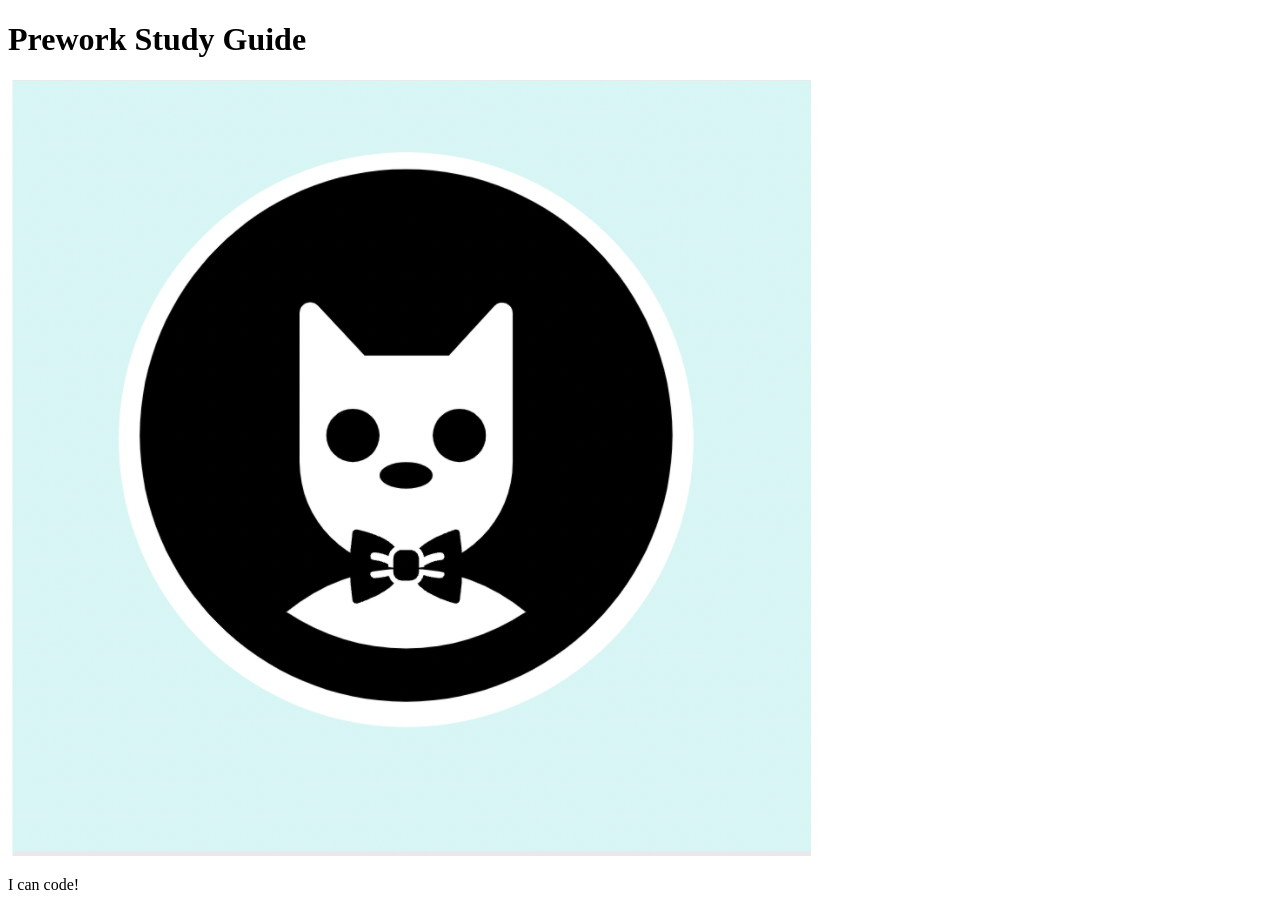
==== prework-study-guide/index.html @ 9b6fbaab "add starter code" ====
<!DOCTYPE html>
<html lang="en">
  <head>
    <meta charset="UTF-8" />
    <meta http-equiv="X-UA-Compatible" content="IE=edge" />
    <meta name="viewport" content="width=device-width, initial-scale=1.0" />
    <title>Prework Study Guide</title>
  </head>
  <body>
    <header id="top">
      <h1>Prework Study Guide</h1>
      <img src="./assets/bowtie-cat.png" alt="Profile image of cat wearing a bow tie." />
    </header>
    <main>
      <!-- Student code goes here -->
    </main>

    <footer>
      <p>I can code!</p>
    </footer>
  </body>
</html>
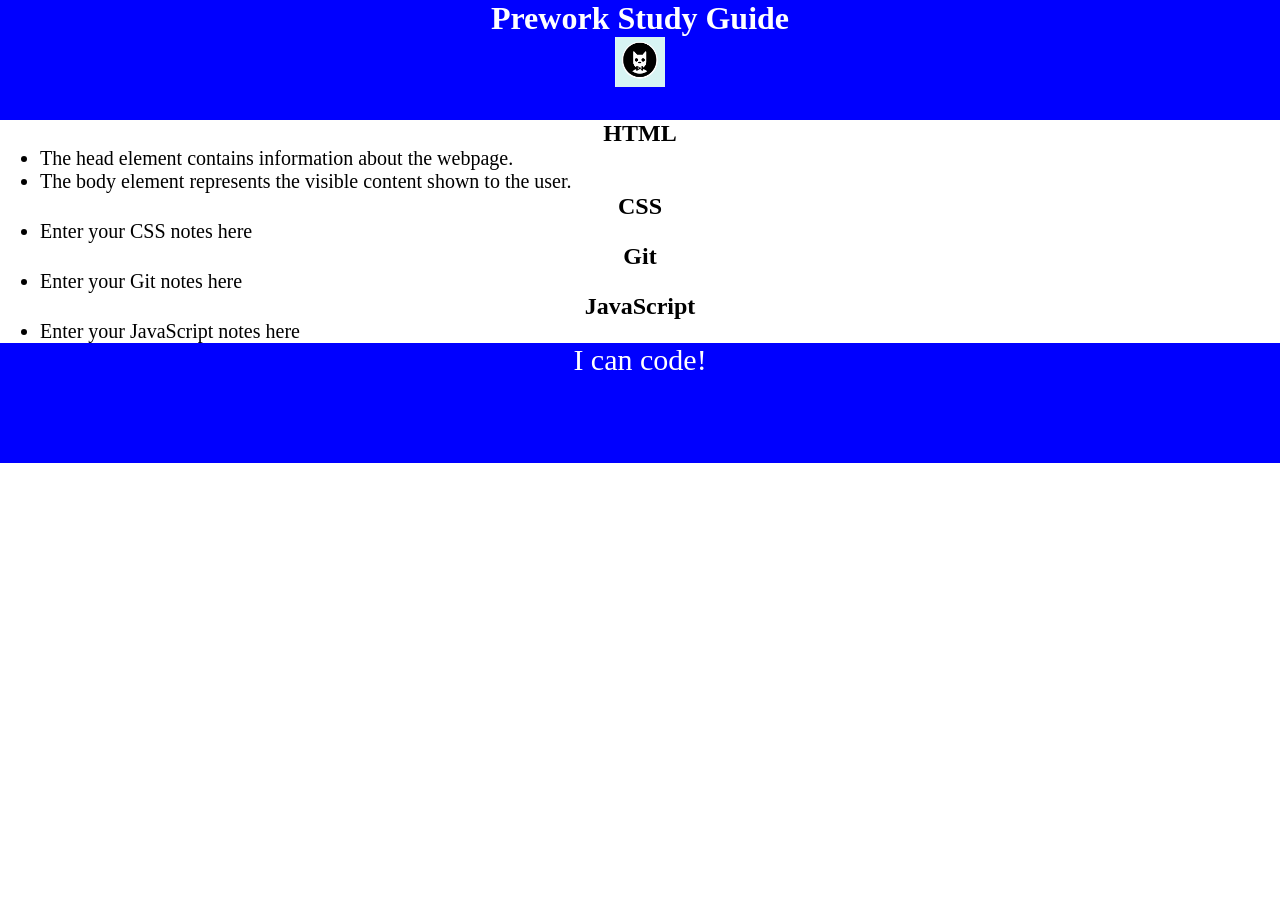
==== commit f8a254ac: "added code to HTML file" ====
--- a/prework-study-guide/index.html
+++ b/prework-study-guide/index.html
@@ -4,6 +4,7 @@
     <meta charset="UTF-8" />
     <meta http-equiv="X-UA-Compatible" content="IE=edge" />
     <meta name="viewport" content="width=device-width, initial-scale=1.0" />
+    <link rel="stylesheet" href="./assets/style.css">
     <title>Prework Study Guide</title>
   </head>
   <body>
@@ -12,6 +13,34 @@
       <img src="./assets/bowtie-cat.png" alt="Profile image of cat wearing a bow tie." />
     </header>
     <main>
+      <section class="card" id="html-section">
+          <h2>HTML</h2>
+          <ul>
+              <li>The head element contains information about the webpage.</li>
+              <li>The body element represents the visible content shown to the user.</li>
+          </ul>
+      </section>
+   
+      <section class="card" id="css-section">
+        <h2>CSS</h2>
+        <ul>
+          <li>Enter your CSS notes here</li>
+        </ul>
+      </section>
+   
+      <section class="card" id="git-section">
+        <h2>Git</h2>
+        <ul>
+          <li>Enter your Git notes here</li>
+        </ul>
+      </section>
+   
+      <section class="card" id="javascript-section">
+        <h2>JavaScript</h2>
+        <ul>
+          <li>Enter your JavaScript notes here</li>
+        </ul>
+      </section>
       <!-- Student code goes here -->
     </main>
 
--- a/prework-study-guide/assets/style.css
+++ b/prework-study-guide/assets/style.css
@@ -0,0 +1,35 @@
+* {
+    margin: 0;
+    padding: 0;
+}
+
+header,
+footer {
+    width: 100%;
+    height: 120px;
+    background-color: blue;
+    color: white;
+}
+
+h1,
+h2 {
+    text-align: center;
+} 
+
+img {
+    display: block;
+    height: 50px;
+    width: 50px;
+    margin-left: auto;
+    margin-right: auto;
+}
+
+ul {
+    padding-left: 40px;
+    font-size: 20px;
+}
+
+p {
+    text-align: center;
+    font-size: 30px;
+  }
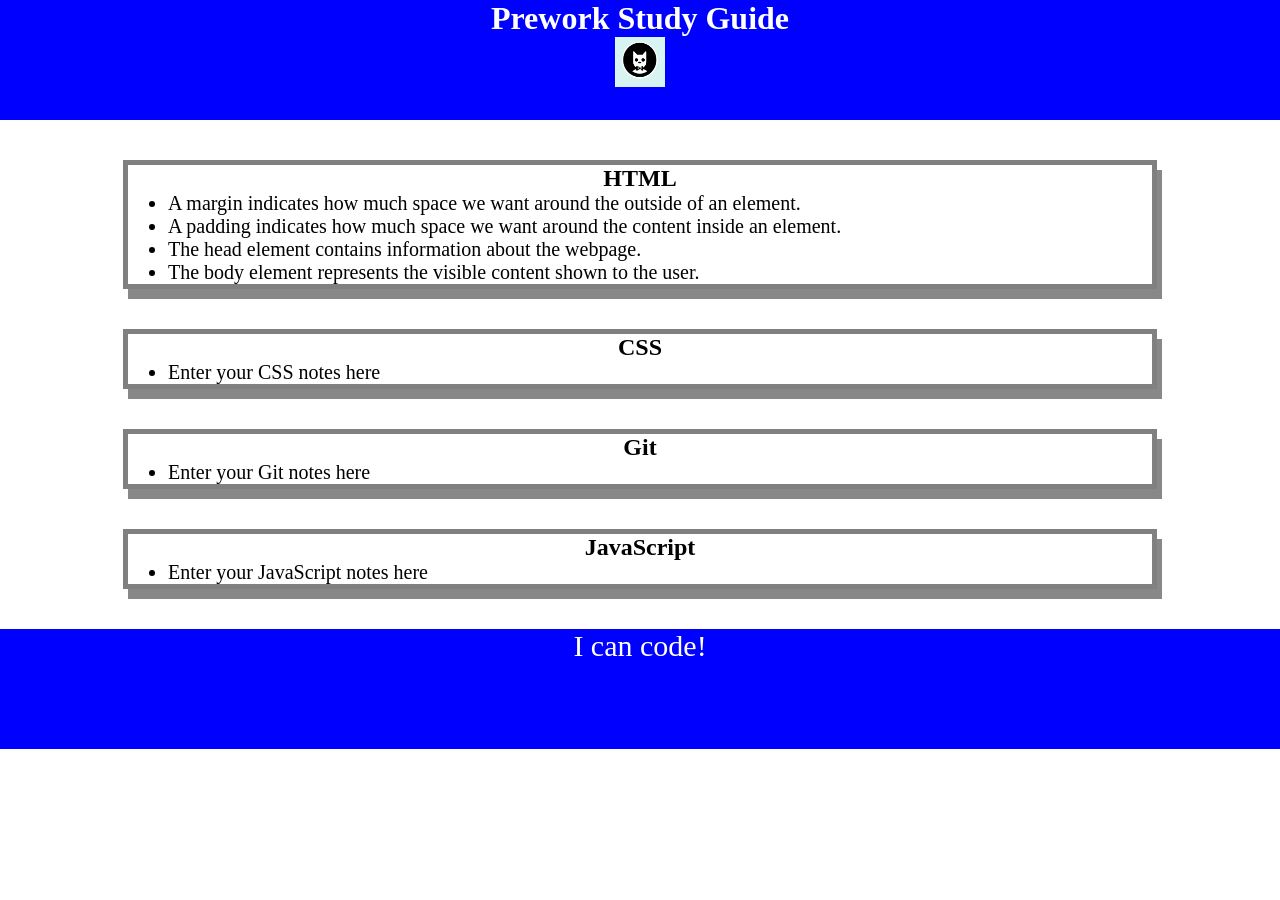
==== commit 6c50d43e: "added CSS to project" ====
--- a/prework-study-guide/index.html
+++ b/prework-study-guide/index.html
@@ -7,6 +7,7 @@
     <link rel="stylesheet" href="./assets/style.css">
     <title>Prework Study Guide</title>
   </head>
+  
   <body>
     <header id="top">
       <h1>Prework Study Guide</h1>
@@ -15,9 +16,11 @@
     <main>
       <section class="card" id="html-section">
           <h2>HTML</h2>
-          <ul>
-              <li>The head element contains information about the webpage.</li>
-              <li>The body element represents the visible content shown to the user.</li>
+          <ul> 
+            <li>A margin indicates how much space we want around the outside of an element.</li>
+            <li>A padding indicates how much space we want around the content inside an element.</li>
+            <li>The head element contains information about the webpage.</li>
+            <li>The body element represents the visible content shown to the user.</li>
           </ul>
       </section>
    
--- a/prework-study-guide/assets/style.css
+++ b/prework-study-guide/assets/style.css
@@ -2,6 +2,7 @@
     margin: 0;
     padding: 0;
 }
+
 
 header,
 footer {
@@ -11,10 +12,12 @@
     color: white;
 }
 
+
 h1,
 h2 {
     text-align: center;
 } 
+
 
 img {
     display: block;
@@ -32,4 +35,11 @@
 p {
     text-align: center;
     font-size: 30px;
+  }
+
+  .card {
+    width: 80%;
+    margin: 40px auto;
+    border: 5px solid gray;
+    box-shadow: 5px 10px #888888;
   }
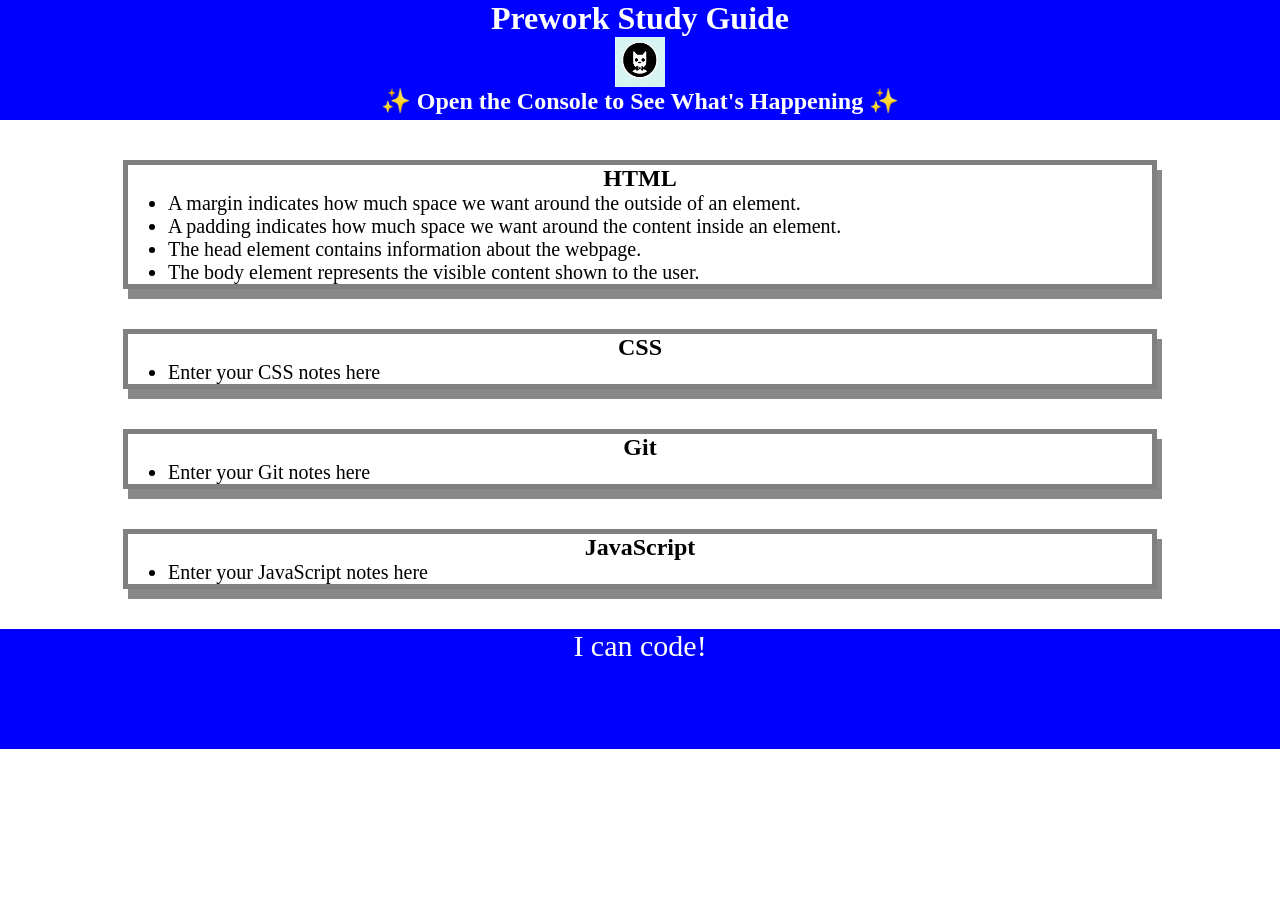
==== commit a86707db: "added for loops" ====
--- a/prework-study-guide/index.html
+++ b/prework-study-guide/index.html
@@ -12,6 +12,7 @@
     <header id="top">
       <h1>Prework Study Guide</h1>
       <img src="./assets/bowtie-cat.png" alt="Profile image of cat wearing a bow tie." />
+      <h2>✨ Open the Console to See What's Happening ✨</h2>
     </header>
     <main>
       <section class="card" id="html-section">
@@ -50,5 +51,6 @@
     <footer>
       <p>I can code!</p>
     </footer>
+    <script src="./assets/script.js"></script>
   </body>
 </html>
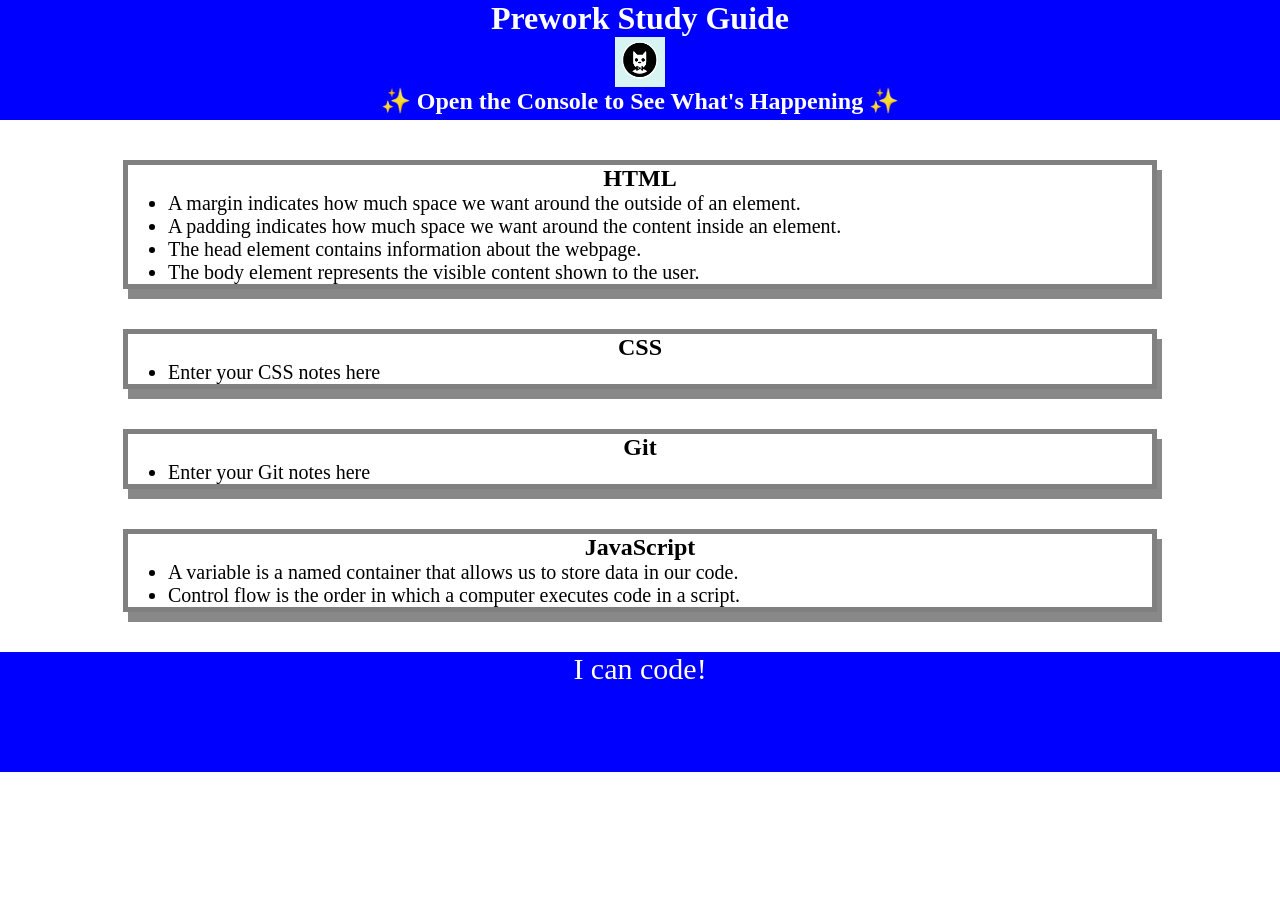
==== commit 121cc5d5: "added and debugged functions in javascript" ====
--- a/prework-study-guide/index.html
+++ b/prework-study-guide/index.html
@@ -42,8 +42,8 @@
       <section class="card" id="javascript-section">
         <h2>JavaScript</h2>
         <ul>
-          <li>Enter your JavaScript notes here</li>
-        </ul>
+          <li>A variable is a named container that allows us to store data in our code.</li>
+          <li>Control flow is the order in which a computer executes code in a script.</li>
       </section>
       <!-- Student code goes here -->
     </main>
